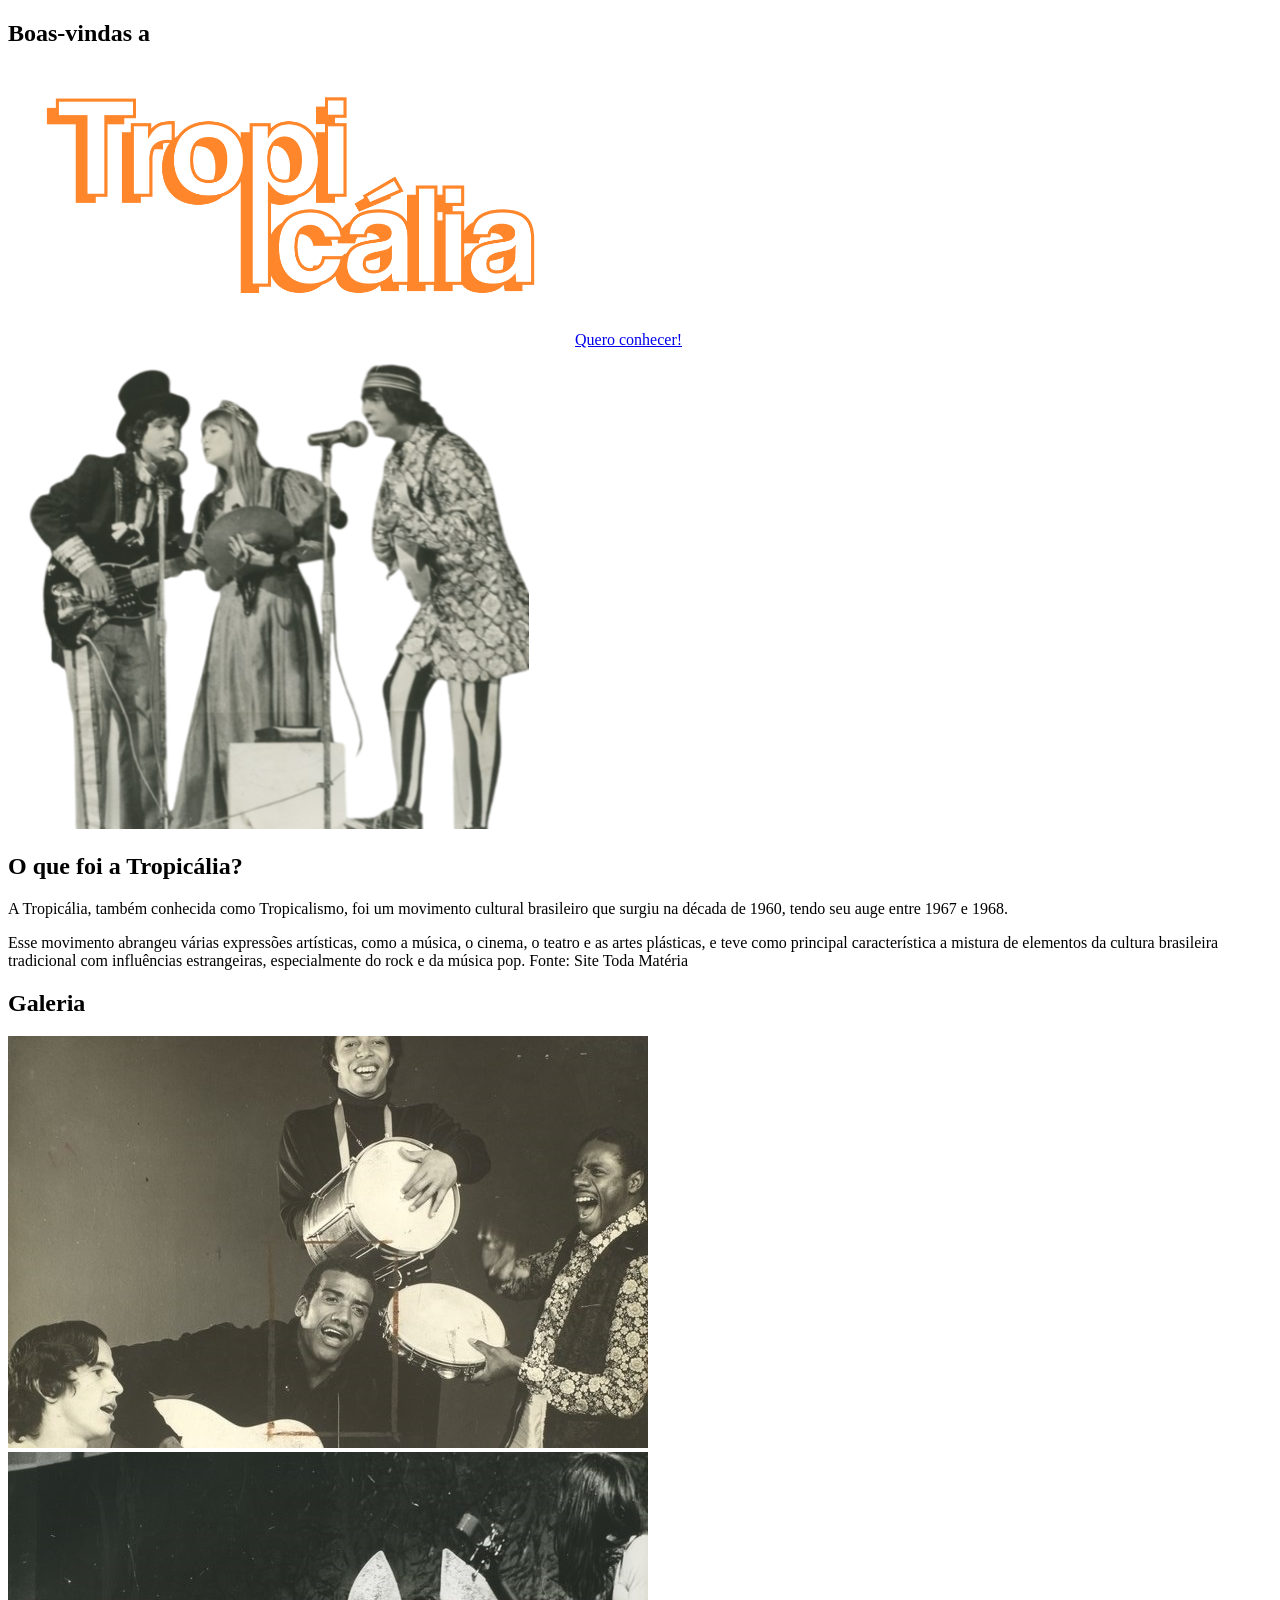
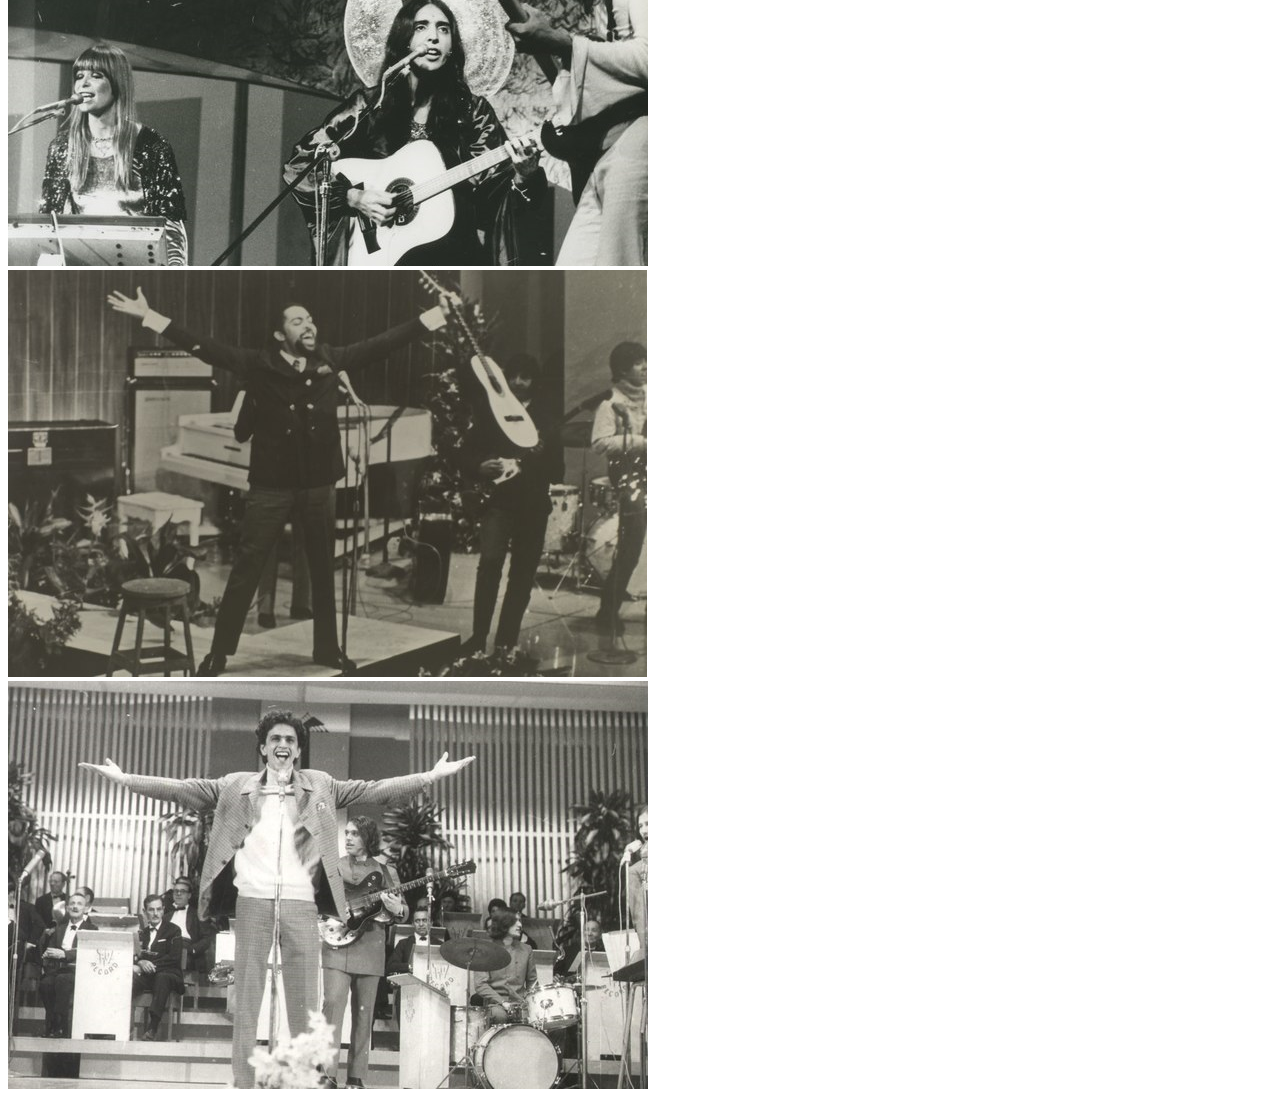
==== index.html @ b9f015da "até a aula 3" ====
<!DOCTYPE html>
<html lang="pt-br">
<head>
    <meta charset="UTF-8">
    <meta name="viewport" content="width=device-width, initial-scale=1.0">
    <title>Document</title>
</head>
<body>
    <section id="inicio" class="my-5">
        <div class="inicio-fundo d-flex justify-content-between align-items-center">
                <div class="esquerda-conteudo">
                        <h1 class="display-4 text-white fst-italic fw-bold">Boas-vindas a</h1>
                        <img src="img/logo-2.png" class="mb-3" width="563"
                                height="278" loading="lazy">
                        <a href="#tropicalia"
                                class="btn btn-primary btn-lg botao-inicio fw-semibold">Quero conhecer!</a>
                </div>
                <img src="img/lossy-page1-640px-Os_Mutantes.tif (1).png"  alt="A imagem apresenta o grupo musical Os Mutantes. São três pessoas cantando em dois microfones" title="Os Mutantes - CC0 Domínio Público / Acervo Arquivo Nacional" class="img-fluid img-inicio">
            </div>
<section id="tropicalia" class="my-5 pt-6 secao-tropicalia">
    <div class="container d-flex align-items-center">
            <div class="col-5">
                    <h2>O que foi a Tropicália?</h2>
                    <p class="p-2">A Tropicália, também conhecida como Tropicalismo, foi um movimento cultural
                            brasileiro que surgiu na década de 1960, tendo seu auge entre 1967 e 1968.</p>
                            Esse movimento
                            abrangeu várias expressões artísticas, como a música, o cinema, o teatro e as artes plásticas, e
                            teve como principal característica a mistura de elementos da cultura brasileira tradicional com
                            influências estrangeiras, especialmente do rock e da música pop. Fonte: Site Toda Matéria </p>
            </div>
    </div>
</section>
<section id="galeria">
    <h2 class="text-center pt-5">Galeria</h2>
    <div class="container p-3 mt-3 fundo-galeria">

            <div class="row justify-content-md-center">
                    <div class="col-md-4">
                            <img src="img/lossy-page1-640px-Jorge_Ben_e_o_Trio_Mocotó_no_Teatro_da_Lagoa,_1971.tif.jpg"
                                    class="img-fluid rounded-5" loading="lazy">
                    </div>
                    <div class="col-md-4">
                            <img src="img/lossy-page1-640px-Os_Mutantes_2.tif.jpg" class="img-fluid rounded-5"
                                    loading="lazy">
                    </div>
            </div>
            <div class="row mt-4 justify-content-md-center">
                    <div class="col-md-4">
                            <img src="img/lossy-page1-640px-Gilberto_Gil_nos_anos_1960.tif.jpg" class="img-fluid rounded-5" loading="lazy">
                    </div>
                    <div class="col-md-4">
                            <img src="img/lossy-page1-640px-Caetano_Veloso_no_III_Festival_da_Música_Popular.tif.jpg"
                                    class="img-fluid rounded-5" loading="lazy">
                    </div>
            </div>
     </div>
</section>
    
</body>
</html>
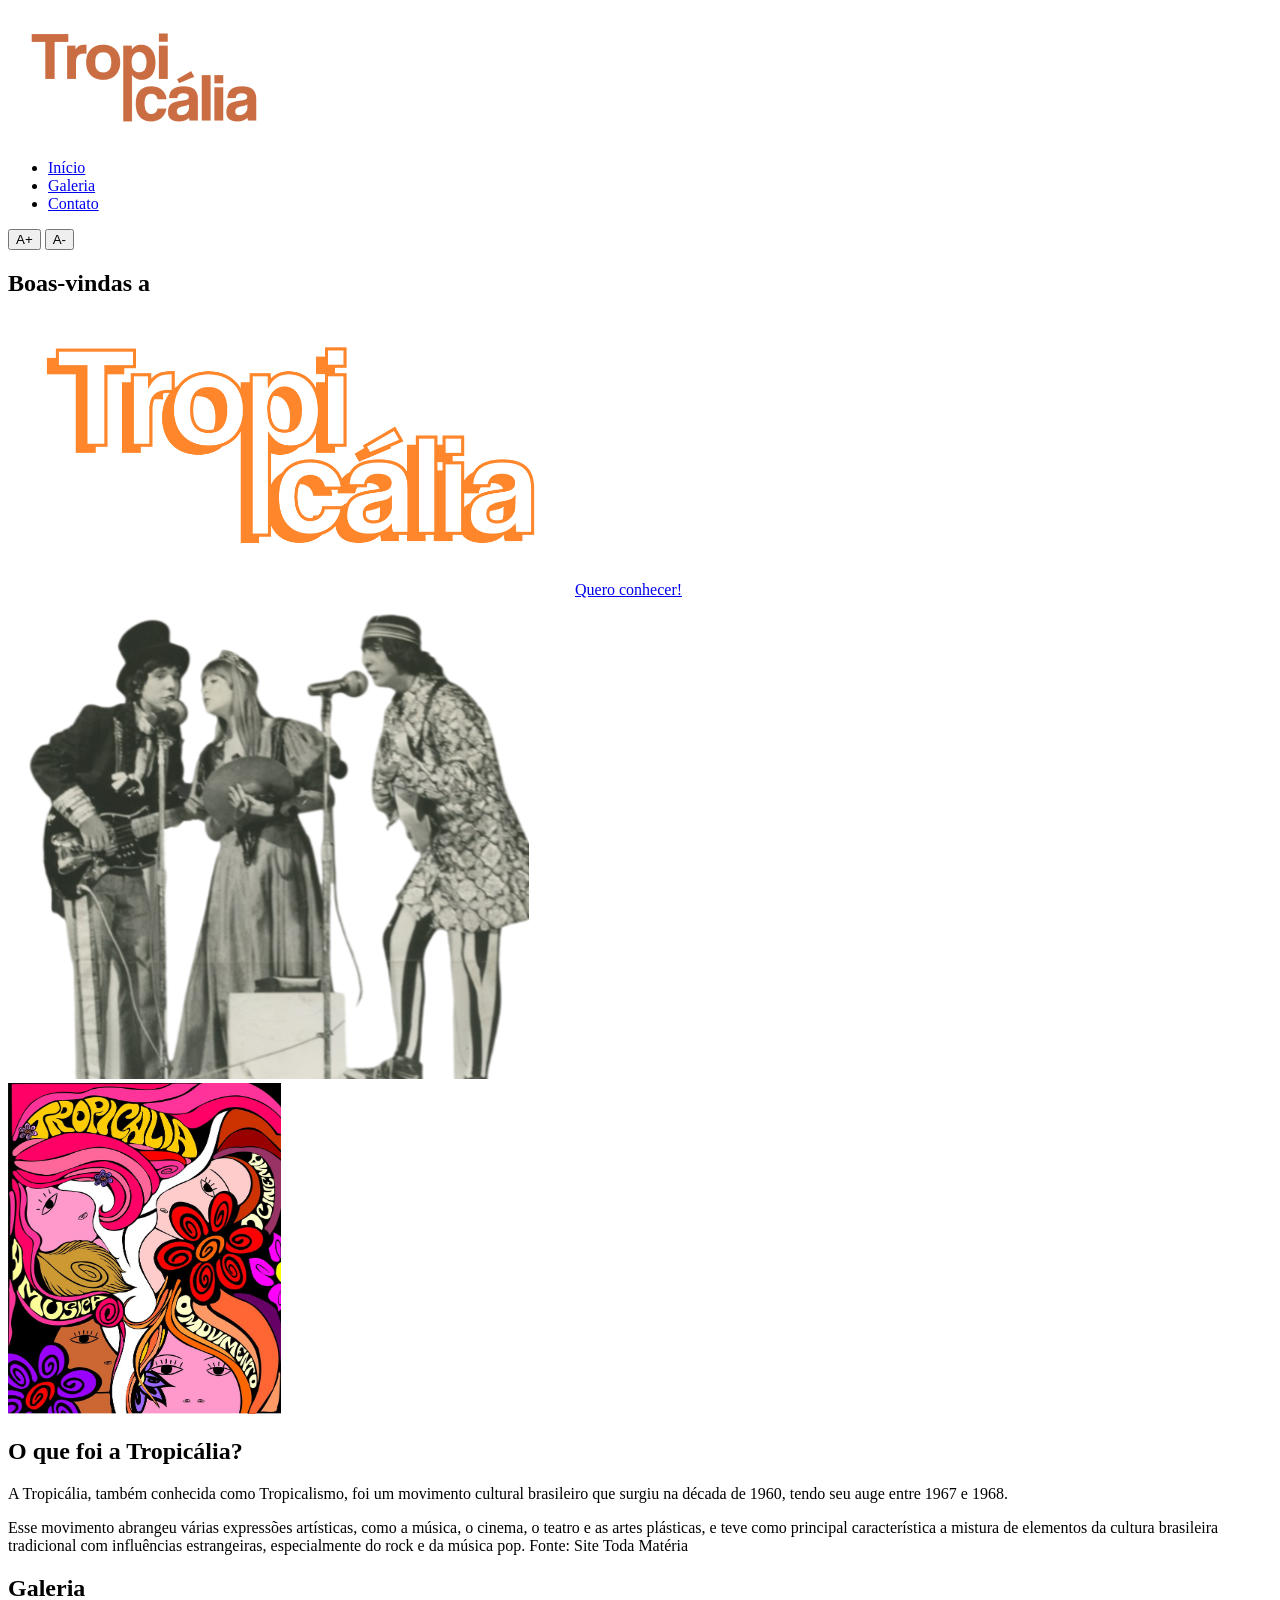
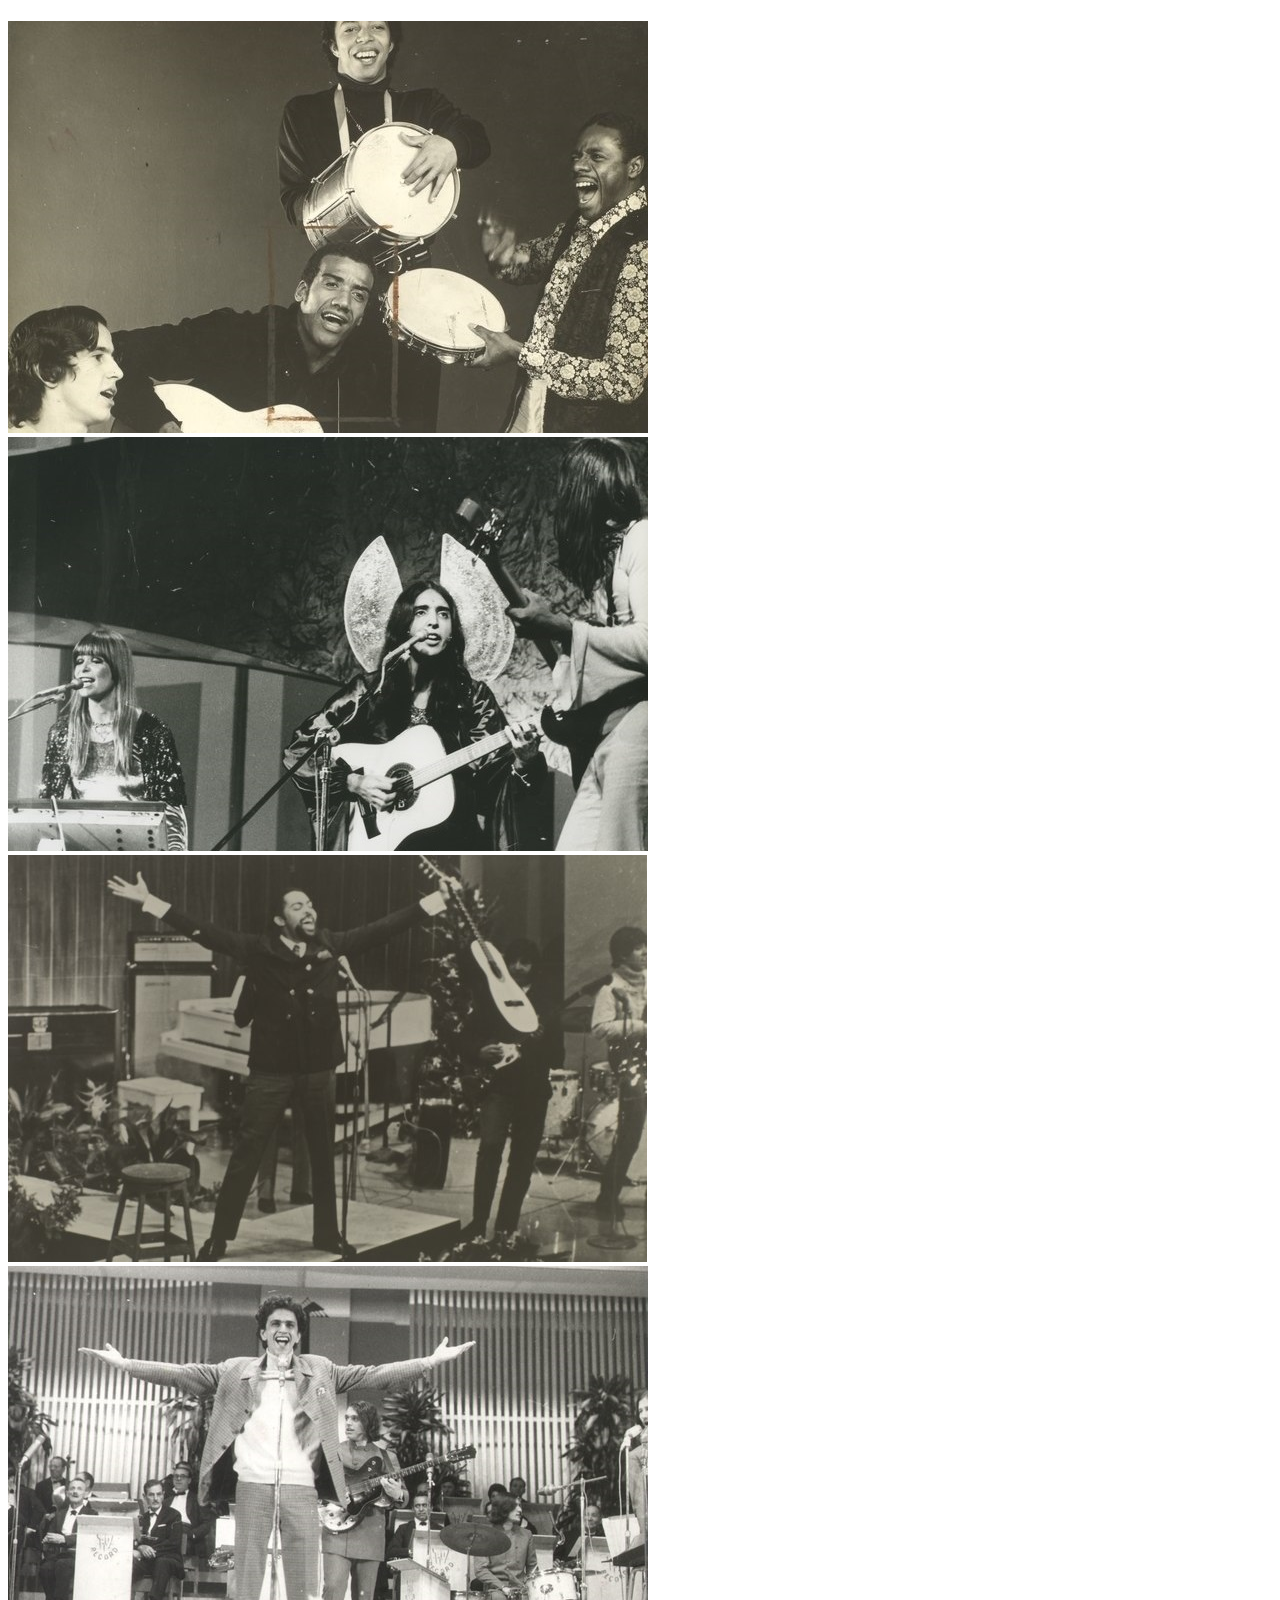
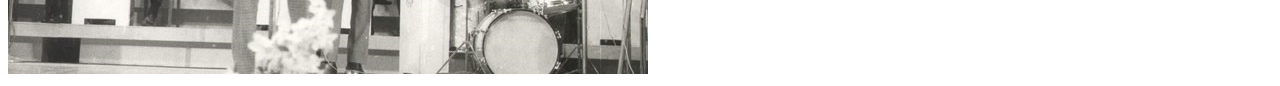
==== commit 842a6b0d: "iniciamos o js" ====
--- a/index.html
+++ b/index.html
@@ -6,6 +6,21 @@
     <title>Document</title>
 </head>
 <body>
+        <header class=" p-5">
+        
+                <nav class="container d-flex justify-content-between align-items-center" >
+                    <img src="img/logo.png" class="nav-img" loading="lazy">
+                    <ul class="nav mt-5">
+                        <li class="nav-item"><a class="nav-link" href="#inicio">Início</a></li>
+                        <li class="nav-item"><a class="nav-link" href="#galeria">Galeria</a></li>
+                        <li class="nav-item"><a class="nav-link" href="#contato">Contato</a></li>
+                    </ul>
+                        <div id="acessibilidade">
+                            <button id="aumentar-fonte" class="btn btn-primary fw-bold">A+</button>
+                            <button id="diminuir-fonte" class="btn btn-primary fw-bold">A-</button>
+                        </div>
+                </nav>
+        </header>
     <section id="inicio" class="my-5">
         <div class="inicio-fundo d-flex justify-content-between align-items-center">
                 <div class="esquerda-conteudo">
@@ -19,6 +34,10 @@
             </div>
 <section id="tropicalia" class="my-5 pt-6 secao-tropicalia">
     <div class="container d-flex align-items-center">
+        <div class="col-4 d-flex justify-content-center">
+                <img src="img/image (1).png" class="rounded-pill" alt="" width="273" height="331" loading="lazy">
+        </div>
+        <div class="col-5">
             <div class="col-5">
                     <h2>O que foi a Tropicália?</h2>
                     <p class="p-2">A Tropicália, também conhecida como Tropicalismo, foi um movimento cultural
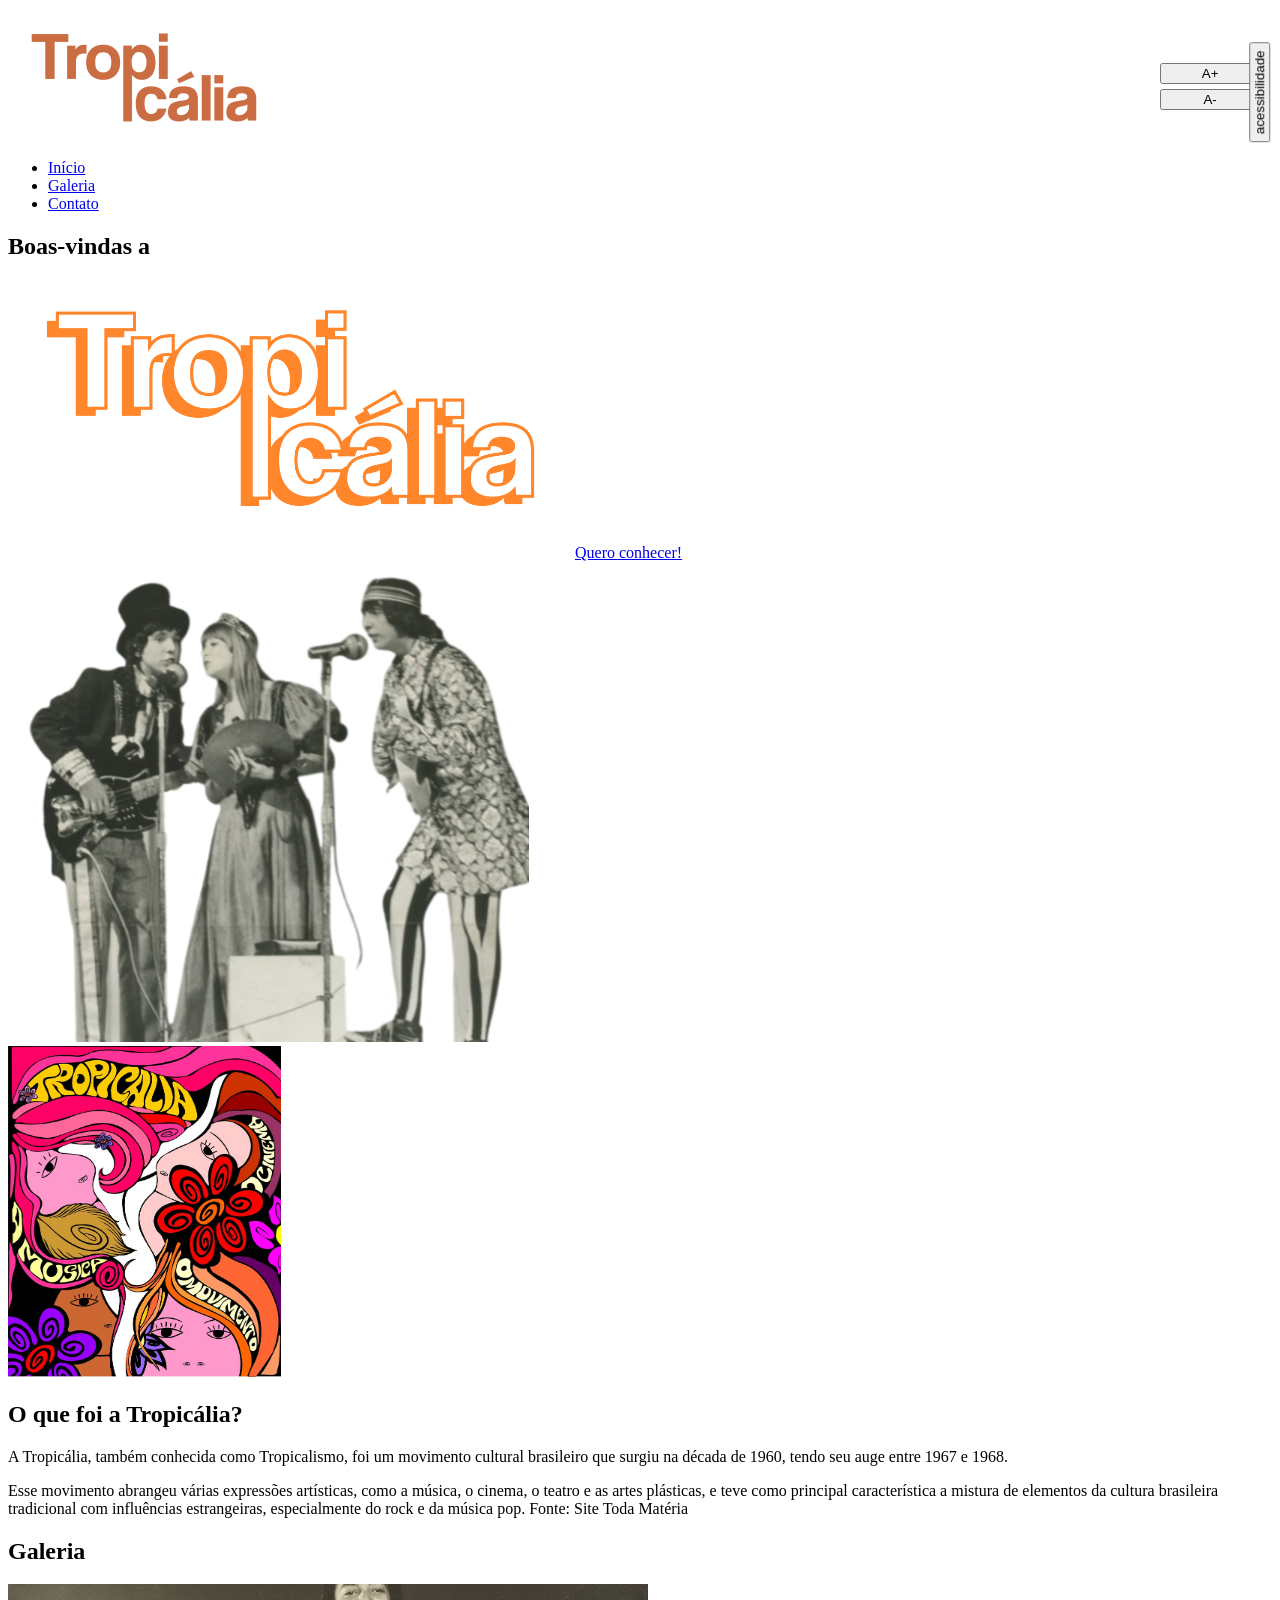
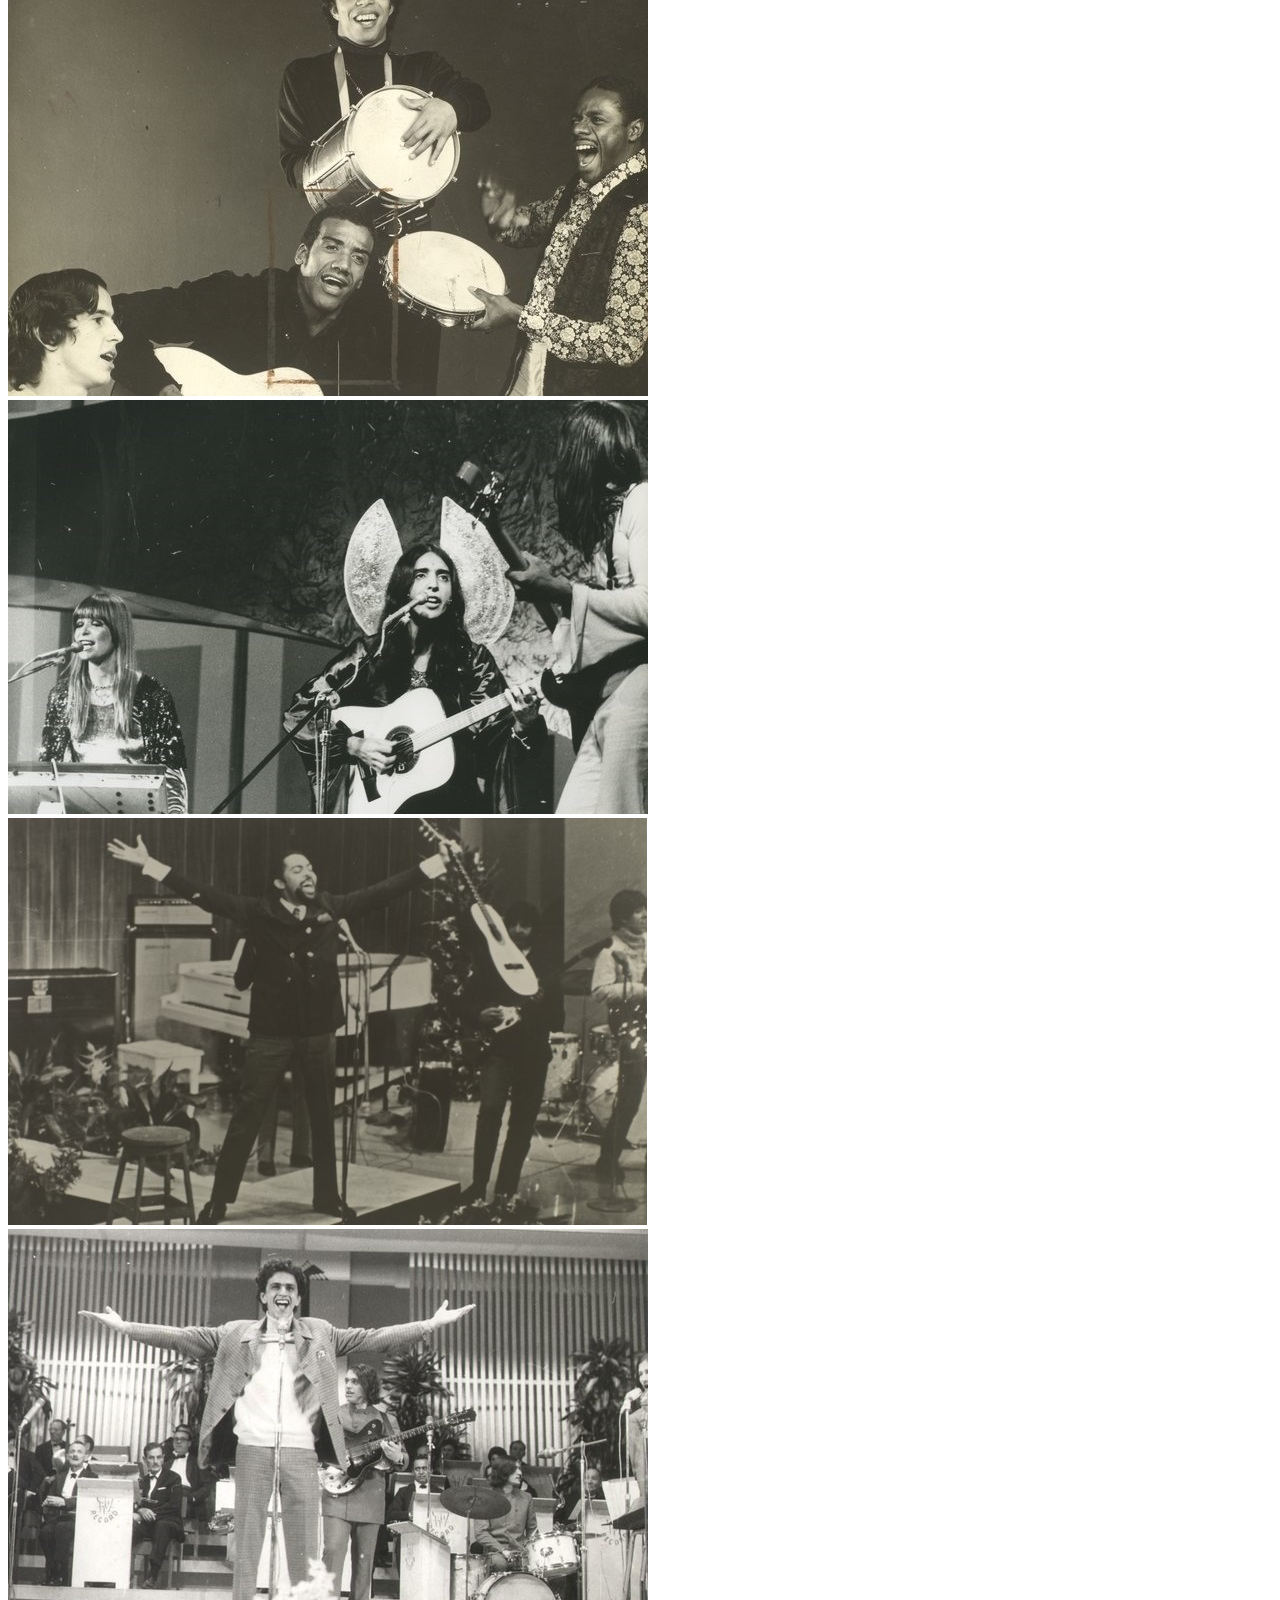
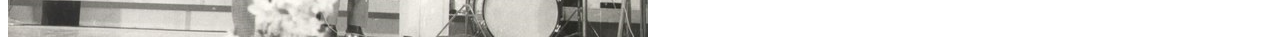
==== commit 2d1b8c13: "aula 5 tropicalia" ====
--- a/index.html
+++ b/index.html
@@ -1,79 +1,96 @@
 <!DOCTYPE html>
 <html lang="pt-br">
+
 <head>
-    <meta charset="UTF-8">
-    <meta name="viewport" content="width=device-width, initial-scale=1.0">
-    <title>Document</title>
+        <meta charset="UTF-8">
+        <meta name="viewport" content="width=device-width, initial-scale=1.0">
+        <title>Document</title>
+        <link rel="stylesheet" href="style.css">
 </head>
+
 <body>
         <header class=" p-5">
-        
-                <nav class="container d-flex justify-content-between align-items-center" >
-                    <img src="img/logo.png" class="nav-img" loading="lazy">
-                    <ul class="nav mt-5">
-                        <li class="nav-item"><a class="nav-link" href="#inicio">Início</a></li>
-                        <li class="nav-item"><a class="nav-link" href="#galeria">Galeria</a></li>
-                        <li class="nav-item"><a class="nav-link" href="#contato">Contato</a></li>
-                    </ul>
-                        <div id="acessibilidade">
-                            <button id="aumentar-fonte" class="btn btn-primary fw-bold">A+</button>
-                            <button id="diminuir-fonte" class="btn btn-primary fw-bold">A-</button>
+
+                <nav class="container d-flex justify-content-between align-items-center">
+                        <img src="img/logo.png" class="nav-img" loading="lazy">
+                        <ul class="nav mt-5">
+                                <li class="nav-item"><a class="nav-link" href="#inicio">Início</a></li>
+                                <li class="nav-item"><a class="nav-link" href="#galeria">Galeria</a></li>
+                                <li class="nav-item"><a class="nav-link" href="#contato">Contato</a></li>
+                        </ul>
+                        <div id="acessibilidade" class="menu-acessibilidade">
+                                <button id="botao-acessibilidade" class="btn btn-primary fw-bold rotacao-botao">acessibilidade</button>
+                                <div id="opcoes-acessibilidade" class="opcoes-acessibilidade apresenta-lista">
+                                        <button id="aumentar-fonte" class="btn btn-primary fw-bold">A+</button>
+                                        <button id="diminuir-fonte" class="btn btn-primary fw-bold">A-</button>
+                                </div>
                         </div>
                 </nav>
         </header>
-    <section id="inicio" class="my-5">
-        <div class="inicio-fundo d-flex justify-content-between align-items-center">
-                <div class="esquerda-conteudo">
-                        <h1 class="display-4 text-white fst-italic fw-bold">Boas-vindas a</h1>
-                        <img src="img/logo-2.png" class="mb-3" width="563"
-                                height="278" loading="lazy">
-                        <a href="#tropicalia"
-                                class="btn btn-primary btn-lg botao-inicio fw-semibold">Quero conhecer!</a>
+        <section id="inicio" class="my-5">
+                <div class="inicio-fundo d-flex justify-content-between align-items-center">
+                        <div class="esquerda-conteudo">
+                                <h1 class="display-4 text-white fst-italic fw-bold">Boas-vindas a</h1>
+                                <img src="img/logo-2.png" class="mb-3" width="563" height="278" loading="lazy">
+                                <a href="#tropicalia" class="btn btn-primary btn-lg botao-inicio fw-semibold">Quero
+                                        conhecer!</a>
+                        </div>
+                        <img src="img/lossy-page1-640px-Os_Mutantes.tif (1).png"
+                                alt="A imagem apresenta o grupo musical Os Mutantes. São três pessoas cantando em dois microfones"
+                                title="Os Mutantes - CC0 Domínio Público / Acervo Arquivo Nacional"
+                                class="img-fluid img-inicio">
                 </div>
-                <img src="img/lossy-page1-640px-Os_Mutantes.tif (1).png"  alt="A imagem apresenta o grupo musical Os Mutantes. São três pessoas cantando em dois microfones" title="Os Mutantes - CC0 Domínio Público / Acervo Arquivo Nacional" class="img-fluid img-inicio">
-            </div>
-<section id="tropicalia" class="my-5 pt-6 secao-tropicalia">
-    <div class="container d-flex align-items-center">
-        <div class="col-4 d-flex justify-content-center">
-                <img src="img/image (1).png" class="rounded-pill" alt="" width="273" height="331" loading="lazy">
-        </div>
-        <div class="col-5">
-            <div class="col-5">
-                    <h2>O que foi a Tropicália?</h2>
-                    <p class="p-2">A Tropicália, também conhecida como Tropicalismo, foi um movimento cultural
-                            brasileiro que surgiu na década de 1960, tendo seu auge entre 1967 e 1968.</p>
-                            Esse movimento
-                            abrangeu várias expressões artísticas, como a música, o cinema, o teatro e as artes plásticas, e
-                            teve como principal característica a mistura de elementos da cultura brasileira tradicional com
-                            influências estrangeiras, especialmente do rock e da música pop. Fonte: Site Toda Matéria </p>
-            </div>
-    </div>
-</section>
-<section id="galeria">
-    <h2 class="text-center pt-5">Galeria</h2>
-    <div class="container p-3 mt-3 fundo-galeria">
+                <section id="tropicalia" class="my-5 pt-6 secao-tropicalia">
+                        <div class="container d-flex align-items-center">
+                                <div class="col-4 d-flex justify-content-center">
+                                        <img src="img/image (1).png" class="rounded-pill" alt="" width="273"
+                                                height="331" loading="lazy">
+                                </div>
+                                <div class="col-5">
+                                        <div class="col-5">
+                                                <h2>O que foi a Tropicália?</h2>
+                                                <p class="p-2">A Tropicália, também conhecida como Tropicalismo, foi um
+                                                        movimento cultural
+                                                        brasileiro que surgiu na década de 1960, tendo seu auge entre
+                                                        1967 e 1968.</p>
+                                                Esse movimento
+                                                abrangeu várias expressões artísticas, como a música, o cinema, o teatro
+                                                e as artes plásticas, e
+                                                teve como principal característica a mistura de elementos da cultura
+                                                brasileira tradicional com
+                                                influências estrangeiras, especialmente do rock e da música pop. Fonte:
+                                                Site Toda Matéria </p>
+                                        </div>
+                                </div>
+                </section>
+                <section id="galeria">
+                        <h2 class="text-center pt-5">Galeria</h2>
+                        <div class="container p-3 mt-3 fundo-galeria">
 
-            <div class="row justify-content-md-center">
-                    <div class="col-md-4">
-                            <img src="img/lossy-page1-640px-Jorge_Ben_e_o_Trio_Mocotó_no_Teatro_da_Lagoa,_1971.tif.jpg"
-                                    class="img-fluid rounded-5" loading="lazy">
-                    </div>
-                    <div class="col-md-4">
-                            <img src="img/lossy-page1-640px-Os_Mutantes_2.tif.jpg" class="img-fluid rounded-5"
-                                    loading="lazy">
-                    </div>
-            </div>
-            <div class="row mt-4 justify-content-md-center">
-                    <div class="col-md-4">
-                            <img src="img/lossy-page1-640px-Gilberto_Gil_nos_anos_1960.tif.jpg" class="img-fluid rounded-5" loading="lazy">
-                    </div>
-                    <div class="col-md-4">
-                            <img src="img/lossy-page1-640px-Caetano_Veloso_no_III_Festival_da_Música_Popular.tif.jpg"
-                                    class="img-fluid rounded-5" loading="lazy">
-                    </div>
-            </div>
-     </div>
-</section>
-    
-</body>
+                                <div class="row justify-content-md-center">
+                                        <div class="col-md-4">
+                                                <img src="img/lossy-page1-640px-Jorge_Ben_e_o_Trio_Mocotó_no_Teatro_da_Lagoa,_1971.tif.jpg"
+                                                        class="img-fluid rounded-5" loading="lazy">
+                                        </div>
+                                        <div class="col-md-4">
+                                                <img src="img/lossy-page1-640px-Os_Mutantes_2.tif.jpg"
+                                                        class="img-fluid rounded-5" loading="lazy">
+                                        </div>
+                                </div>
+                                <div class="row mt-4 justify-content-md-center">
+                                        <div class="col-md-4">
+                                                <img src="img/lossy-page1-640px-Gilberto_Gil_nos_anos_1960.tif.jpg"
+                                                        class="img-fluid rounded-5" loading="lazy">
+                                        </div>
+                                        <div class="col-md-4">
+                                                <img src="img/lossy-page1-640px-Caetano_Veloso_no_III_Festival_da_Música_Popular.tif.jpg"
+                                                        class="img-fluid rounded-5" loading="lazy">
+                                        </div>
+                                </div>
+                        </div>
+                </section>
+
+                <body>
+                       <script src="script.js"></script>
+
 </html>
--- a/style.css
+++ b/style.css
@@ -0,0 +1,21 @@
+.menu-acessibilidade{
+    position: fixed;
+    top:2rem;
+    right:20px;
+    z-index: 1000;
+}
+
+.rotacao-botao{ 
+    transform: rotate(-90deg);
+    transform-origin: right center;
+}
+
+.opcoes-acessibilidade{
+    margin-top:10px;
+    display: flex;
+    flex-direction: column;
+}
+
+.opcoes-acessibilidade button{
+    margin-bottom: 5px;
+}
